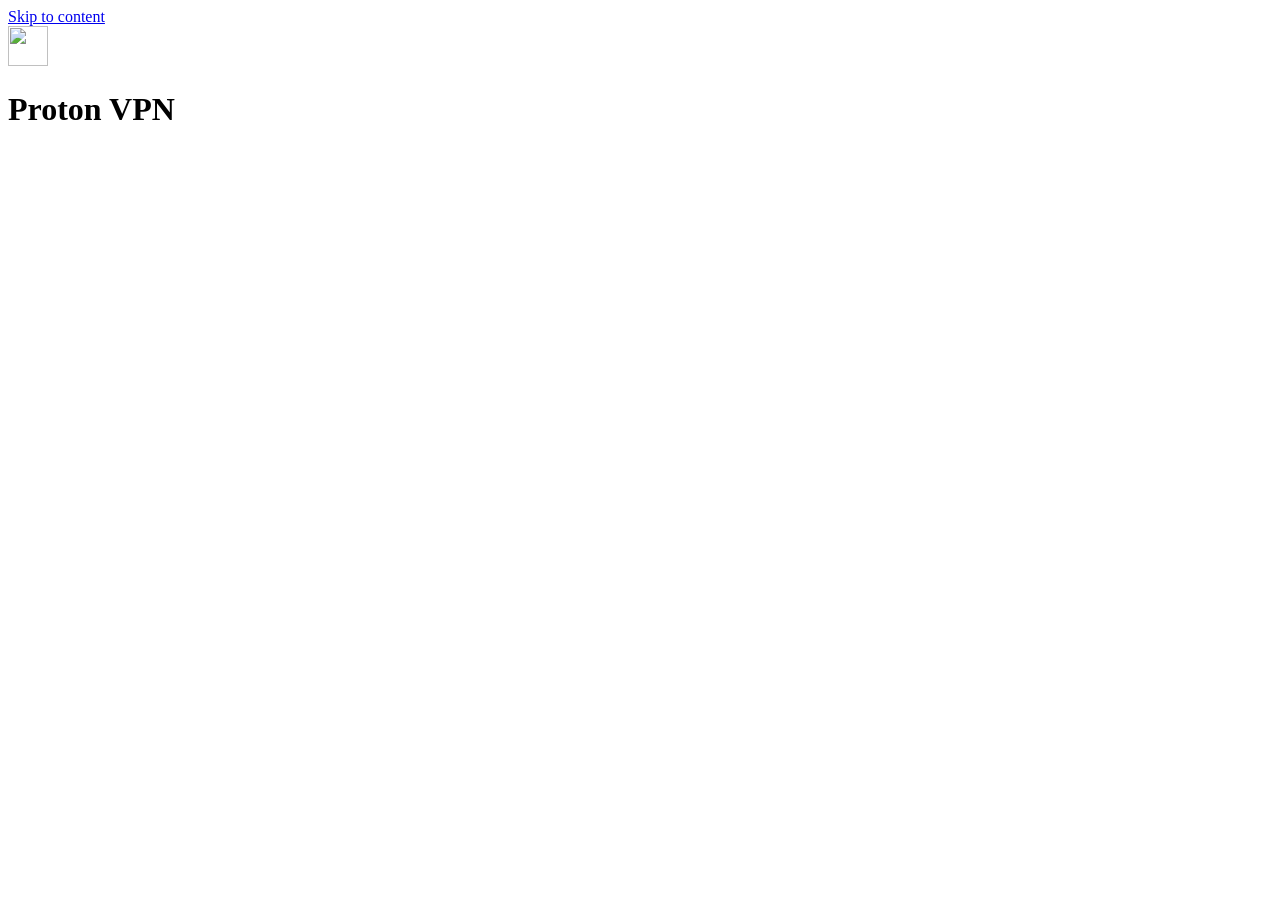
==== rootfs/usr/local/lib/protonvpn-container/protonvpn_container/static/index.html @ 6a9f7233 "feat: WebUI for status, sign-in and settings" ====
<!doctype html>
<html lang="en">
<head>
<meta charset="utf-8">
<meta name="viewport" content="width=device-width, initial-scale=1">
<meta name="color-scheme" content="light dark">
<title>Proton VPN</title>
<link rel="icon" type="image/png" sizes="32x32" href="/static/favicon-32.png">
<link rel="icon" type="image/png" sizes="16x16" href="/static/favicon-16.png">
<link rel="stylesheet" href="/static/style.css">
<script src="/static/app.js" defer></script>
</head>
<body>
<a class="skip" href="#main">Skip to content</a>

<header class="top">
  <div class="brand">
    <img src="/static/logo.png" alt="" width="40" height="40">
    <h1>Proton VPN</h1>
  </div>
  <button type="button" id="logout" class="btn quiet" hidden>Log out</button>
</header>

<div id="banner" class="banner" role="alert" hidden>
  <p><strong>The WebUI is open.</strong> <code>WEBUI_PASSWORD</code> is not set, so anyone who can reach this port can control the VPN and sign in with your account.</p>
  <button type="button" id="banner-dismiss" class="btn">Dismiss</button>
</div>
<p id="notice" class="notice" role="status" hidden></p>

<main id="main">
  <section id="login" class="card narrow" aria-labelledby="h-login" hidden>
    <h2 id="h-login">Log in</h2>
    <form id="login-form" class="stack">
      <div class="field">
        <label for="login-password">Password</label>
        <input id="login-password" name="password" type="password" autocomplete="current-password" required>
      </div>
      <p id="login-msg" class="note error" role="alert" hidden></p>
      <button type="submit" class="btn primary">Log in</button>
    </form>
  </section>

  <div id="app" class="grid" hidden>
    <section class="card" aria-labelledby="h-conn">
      <h2 id="h-conn">Connection</h2>
      <p class="pill-row" aria-live="polite"><span id="pill" class="pill pill-off">Disconnected</span></p>
      <p id="where" class="where"></p>
      <dl class="facts">
        <dt>Exit IP</dt><dd id="exit-ip" class="num">—</dd>
        <dt>Load</dt><dd id="load" class="num">—</dd>
        <dt>Protocol</dt><dd id="protocol">—</dd>
      </dl>
      <p id="last-error" class="note error" role="status" hidden></p>
      <div class="actions">
        <button type="button" id="connect" class="btn primary">Connect</button>
        <button type="button" id="disconnect" class="btn">Disconnect</button>
      </div>
      <h3 class="sub-h" id="h-port">Forwarded port</h3>
      <div class="port">
        <output id="port" class="num" aria-labelledby="h-port">—</output>
        <button type="button" id="copy" class="btn quiet" aria-describedby="port">Copy</button>
        <span id="copied" class="note" role="status"></span>
      </div>
      <p id="port-note" class="note" hidden></p>
    </section>

    <section class="card" aria-labelledby="h-account">
      <h2 id="h-account">Account</h2>
      <div id="acct-in" hidden>
        <p class="acct">Signed in as <strong id="acct-name"></strong></p>
        <button type="button" id="signout" class="btn">Sign out</button>
      </div>
      <form id="signin-form" class="stack" hidden>
        <div class="field">
          <label for="signin-user">Proton username</label>
          <input id="signin-user" name="username" type="text" autocomplete="username" autocapitalize="none" spellcheck="false" required>
        </div>
        <div class="field">
          <label for="signin-password">Password</label>
          <input id="signin-password" name="password" type="password" autocomplete="current-password" required>
        </div>
        <button type="submit" class="btn primary">Sign in</button>
        <p class="note">With a security key, sign in from the console: <code>docker exec -it &lt;name&gt; protonvpn signin &lt;username&gt;</code></p>
      </form>
      <form id="code-form" class="stack" hidden>
        <div class="field">
          <label for="signin-code">Two-factor code</label>
          <input id="signin-code" name="code" type="text" inputmode="numeric" autocomplete="one-time-code" autocapitalize="none" spellcheck="false" required>
        </div>
        <button type="submit" class="btn primary">Verify</button>
      </form>
      <p id="acct-msg" class="note" role="status" hidden></p>
    </section>

    <section class="card wide" aria-labelledby="h-traffic">
      <h2 id="h-traffic">Traffic</h2>
      <div class="stats">
        <div><span class="label">Download</span><span id="rx-rate" class="big num">—</span><span id="rx-total" class="note num"></span></div>
        <div><span class="label">Upload</span><span id="tx-rate" class="big num">—</span><span id="tx-total" class="note num"></span></div>
      </div>
      <figure class="chart">
        <svg id="chart" viewBox="0 0 600 160" preserveAspectRatio="none" role="img" aria-label="No traffic data yet">
          <defs>
            <linearGradient id="accent" gradientUnits="userSpaceOnUse" x1="0" y1="0" x2="600" y2="0">
              <stop offset="0" stop-color="#8A6EFF"/>
              <stop offset="1" stop-color="#2DD4BF"/>
            </linearGradient>
          </defs>
          <g stroke="currentColor" stroke-width="1" opacity="0.25" vector-effect="non-scaling-stroke">
            <line x1="0" y1="0.5" x2="600" y2="0.5" vector-effect="non-scaling-stroke"/>
            <line x1="0" y1="80" x2="600" y2="80" vector-effect="non-scaling-stroke"/>
            <line x1="0" y1="159.5" x2="600" y2="159.5" vector-effect="non-scaling-stroke"/>
          </g>
          <polyline id="line-down" fill="none" stroke="url(#accent)" stroke-width="2.5" stroke-linejoin="round" stroke-linecap="round" vector-effect="non-scaling-stroke" points=""/>
          <polyline id="line-up" fill="none" stroke="url(#accent)" stroke-width="2" stroke-dasharray="6 5" stroke-linejoin="round" vector-effect="non-scaling-stroke" points=""/>
        </svg>
        <p id="chart-empty" class="chart-empty note">No data yet. The graph fills in a few seconds after the VPN connects.</p>
        <figcaption class="note">
          <span class="key"><svg width="22" height="8" aria-hidden="true"><line x1="0" y1="4" x2="22" y2="4" stroke="url(#accent)" stroke-width="2.5"/></svg>Download</span>
          <span class="key"><svg width="22" height="8" aria-hidden="true"><line x1="0" y1="4" x2="22" y2="4" stroke="url(#accent)" stroke-width="2" stroke-dasharray="5 3"/></svg>Upload</span>
          <span id="peak" class="num"></span>
          <span class="span">Last 15 minutes</span>
        </figcaption>
      </figure>
    </section>

    <section class="card wide" aria-labelledby="h-settings">
      <h2 id="h-settings">Settings</h2>
      <form id="settings-form" novalidate></form>
    </section>
  </div>
</main>
</body>
</html>
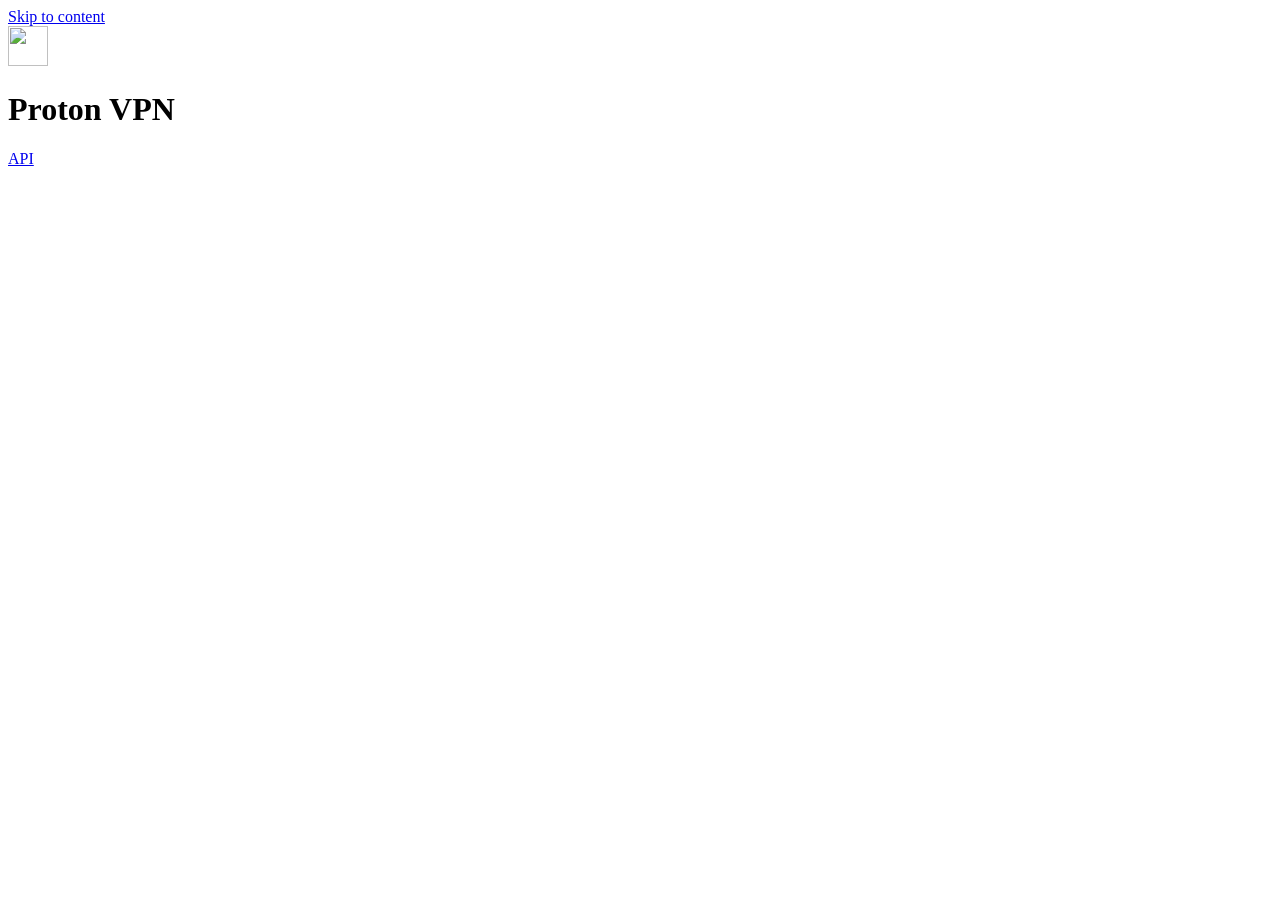
==== commit 786e48b2: "feat: public API with OpenAPI 3.1 contract, API key and docs page" ====
--- a/rootfs/usr/local/lib/protonvpn-container/protonvpn_container/static/index.html
+++ b/rootfs/usr/local/lib/protonvpn-container/protonvpn_container/static/index.html
@@ -18,7 +18,9 @@
     <img src="/static/logo.png" alt="" width="40" height="40">
     <h1>Proton VPN</h1>
   </div>
-  <button type="button" id="logout" class="btn quiet" hidden>Log out</button>
+  <nav class="actions" aria-label="Main"><a class="btn quiet" href="/api">API</a>
+    <button type="button" id="logout" class="btn quiet" hidden>Log out</button>
+  </nav>
 </header>
 
 <div id="banner" class="banner" role="alert" hidden>
